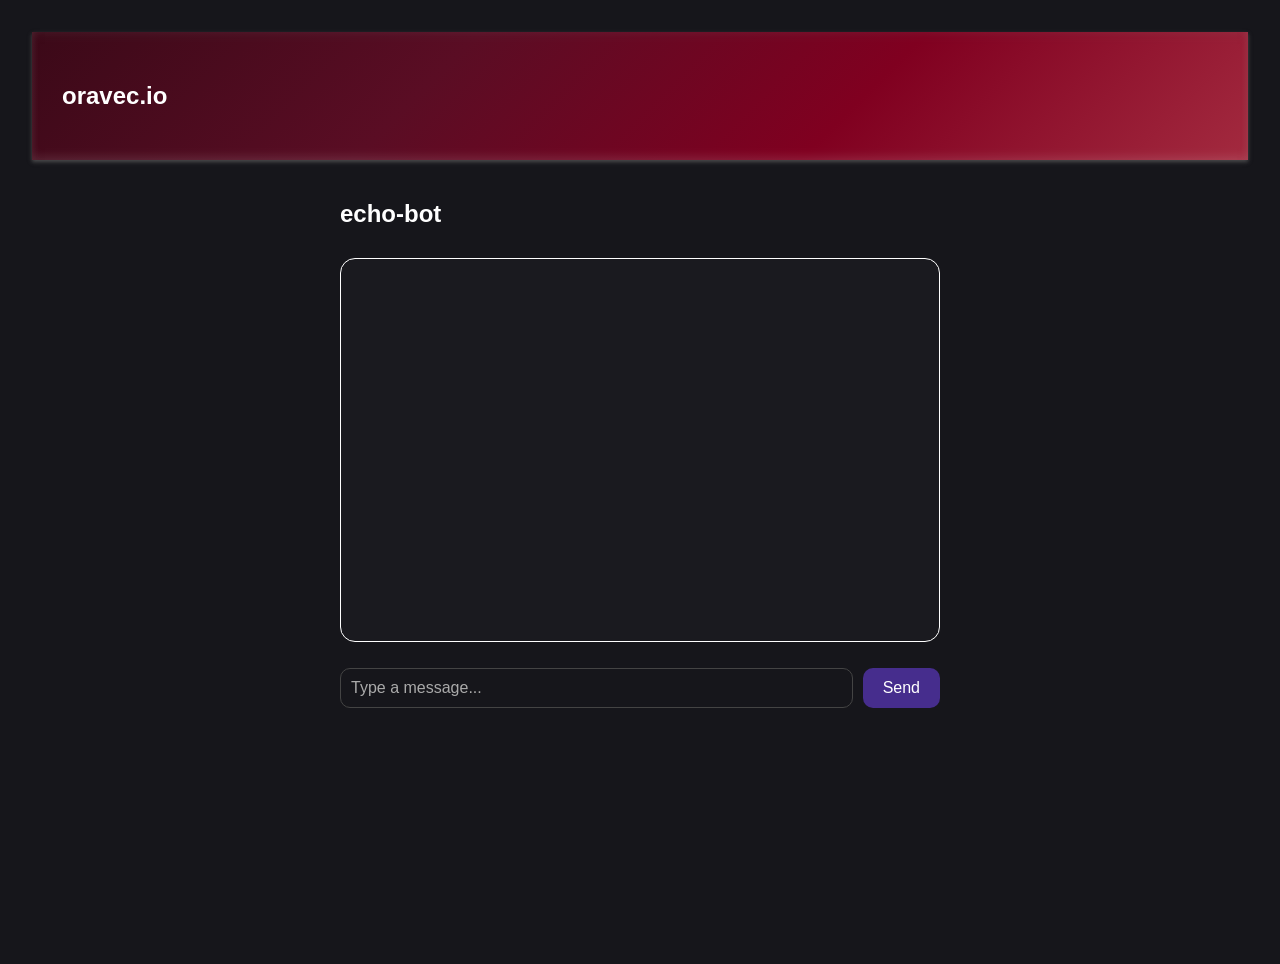
==== echobot/index.html @ b406111d "Update Content Security Policy" ====
<!DOCTYPE html>
<html lang="en">
<head>
    <meta charset="UTF-8">
    <title>Nifty-Bot</title>
    <meta http-equiv="Content-Security-Policy" content="default-src 'self'; connect-src 'self' https://nifty-proxy-566869872467.us-east5.run.app;">
    <link rel="stylesheet" href="/css/styles.css">
</head>
<body>
    <header class="header">
        <h2><a href="/">oravec.io</a></h2>
    </header>

    <main>

        <!-- Chat interface -->
        <section class="chat-section">
            <h1>echo-bot</h1>
            <div class="chat-box" id="chat-box">
                <!-- Messages will appear here -->
            </div>
            <form id="chat-form">
                <input type="text" id="user-input" placeholder="Type a message..." autocomplete="off" required>
                <button type="submit">Send</button>
            </form>
        </section>


    </main>
   
    <footer class="footer">
        
    </footer>

    <script src="/js/echobot.js"></script>
</body>
</html>
---- css/styles.css ----
@font-face {
    font-family: "Lustria";
    src: url("/fonts/Lustria-Regular.ttf") format("truetype");
}

body {
    background-color: #16161b;
    color: #ffffff;
    font-family: "Lustria", serif;
    margin: 0;
    display: flex;
    flex-direction: column;
    height: 100vh;
}

/* Header */

.header {
    background: linear-gradient(135deg, #3b0918, #5a0d24, #800020, #a32a3f, #800020, #5a0d24, #3b0918);
    background-size: 200% 200%;
    background-blend-mode: overlay;
    padding: 30px;
    margin-bottom: 0px;
    border-radius: 0px;
    box-shadow: inset 0 -4px 8px rgba(255, 255, 255, 0.1),
                inset 0 4px 8px rgba(100, 100, 100, 0.1),
                0 2px 4px rgba(100, 100, 100, 0.7);
    animation: metallicShine 44s infinite alternate ease-in-out;
}

@keyframes metallicShine {
    0% { background-position: 0% 0%; }
    100% { background-position: 100% 100%; }
}

/* Title of website as it appears in header */

.header h1 {
    margin: 0;
    font-size: 34px;
}

.header a {
    text-decoration: none;
    color: #FFFFFF;
}

/* Home page */

.wrapper {
    flex: 1;
    padding-left: 0px;
    box-sizing: border-box;
}

/* <h1> on Home page -- not in use; title is h1 */

.home-title {
    text-align: center;
    padding-top: 7px;
    font-size: 26px;
}

/* Home page cards */

.card-container {
    display: grid;
    grid-template-columns: repeat(auto-fit, minmax(360px, 1fr));
    gap: 20px;
    justify-content: center;
    padding: 20px;
}

/* Card Unique Styles */

.warpcast-card {
    background-color: #462d8d;
}

.bluesky-card {
    background-color: #1d8bf9;
}

.github-card {
    background-color: #222222;
}

/* Card Shared Styles */

.warpcast-card, .bluesky-card, .github-card {
    color: white;
    padding: 20px;
    border-radius: 20px;
    text-align: center;
    font-size: 20px;
    font-weight: normal;
    text-decoration: none;
    transition: transform 0.2s ease-in-out, box-shadow 0.2s ease-in-out;
}

.warpcast-card a, .bluesky-card a, .github-card a {
    color: white;
    text-decoration: none;
    display: block;
    padding: 0px;
}

.warpcast-card a:focus, .bluesky-card a:focus, .github-card a:focus {
    outline: 2px solid #00f;
}

.warpcast-card:hover, .bluesky-card:hover, .github-card:hover {
    transform: scale(1.03);
    box-shadow: 0 1px 4px rgba(255, 255, 255, 0.1);
}

/* Chat Section */
.chat-section {
    max-width: 600px;
    margin: 20px auto;
    display: flex;
    flex-direction: column;
    gap: 10px;
}

.chat-section h2 {
    margin-bottom: 10px;
    text-align: center;
    font-size: 24px;
    color: #ffffff;
}

/* Chat box */
.chat-box {
    background-color: #1a1a1f;
    border: 2px solid #333;
    border-radius: 15px;
    padding: 15px;
    min-height: 300px;
    max-height: 500px;
    overflow-y: auto;
    display: flex;
    flex-direction: column;
    gap: 10px;
    scroll-behavior: smooth;
}

/* Chat messages */
.user-message,
.bot-message {
    padding: 10px 15px;
    border-radius: 15px;
    max-width: 80%;
    word-wrap: break-word;
}

/* User message */
.user-message {
    background-color: #5a0d24;
    color: #fff;
    align-self: flex-end;
}

/* Bot message */
.bot-message {
    background-color: #222222;
    color: #ffffff;
    align-self: flex-start;
}

/* Chat input form */
#chat-form {
    display: flex;
    gap: 10px;
}

#chat-form input[type="text"] {
    flex: 1;
    padding: 10px;
    border-radius: 10px;
    border: 1px solid #444;
    background-color: #16161b;
    color: #fff;
    font-size: 16px;
}

#chat-form input[type="text"]::placeholder {
    color: #aaa;
}

#chat-form button {
    padding: 10px 20px;
    border-radius: 10px;
    border: none;
    background-color: #462d8d;
    color: #fff;
    font-size: 16px;
    cursor: pointer;
    transition: transform 0.2s ease-in-out, background-color 0.2s ease-in-out;
}

#chat-form button:hover {
    transform: scale(1.05);
    background-color: #5a3ab3;
}

/* nifty-bot styles */

body {
    font-family: sans-serif;
    background: #16161b;
    color: white;
    padding: 2rem;
}

#chat-box {
    border: 1px solid #fff;
    padding: 1rem;
    height: 350px;
    overflow-y: auto;
    margin-bottom: 1rem;
    white-space: pre-line;
}

#input-row {
    display: flex;
    gap: 0.5rem;
}

#user-input {
    flex: 1;
    padding: 0.5rem;
}

button {
    padding: 0.5rem 1rem;
}

.user { color: #0f0; }
.bot { color: #ff0; }



/* Card media queries */

@media (min-width: 821px) {
    .warpcast-card, .bluesky-card, .github-card {
        font-size: 24px;
    }

    .warpcast-card a, .bluesky-card a, .github-card a {
        padding: 20px;
    }

    .home-title {
        padding-top: 5px;
        font-size: 40px;
    }
}

@media (min-width: 1400px) {
    .wrapper {
        max-width: 1400px;
        margin: 0 auto;
    }
}

/* Footer */

.footer {
    margin-top: auto;
    display: flex;
    justify-content: flex-end;
    padding-right: 20px;
    padding-bottom: 30px;
    background: #16161b;
}
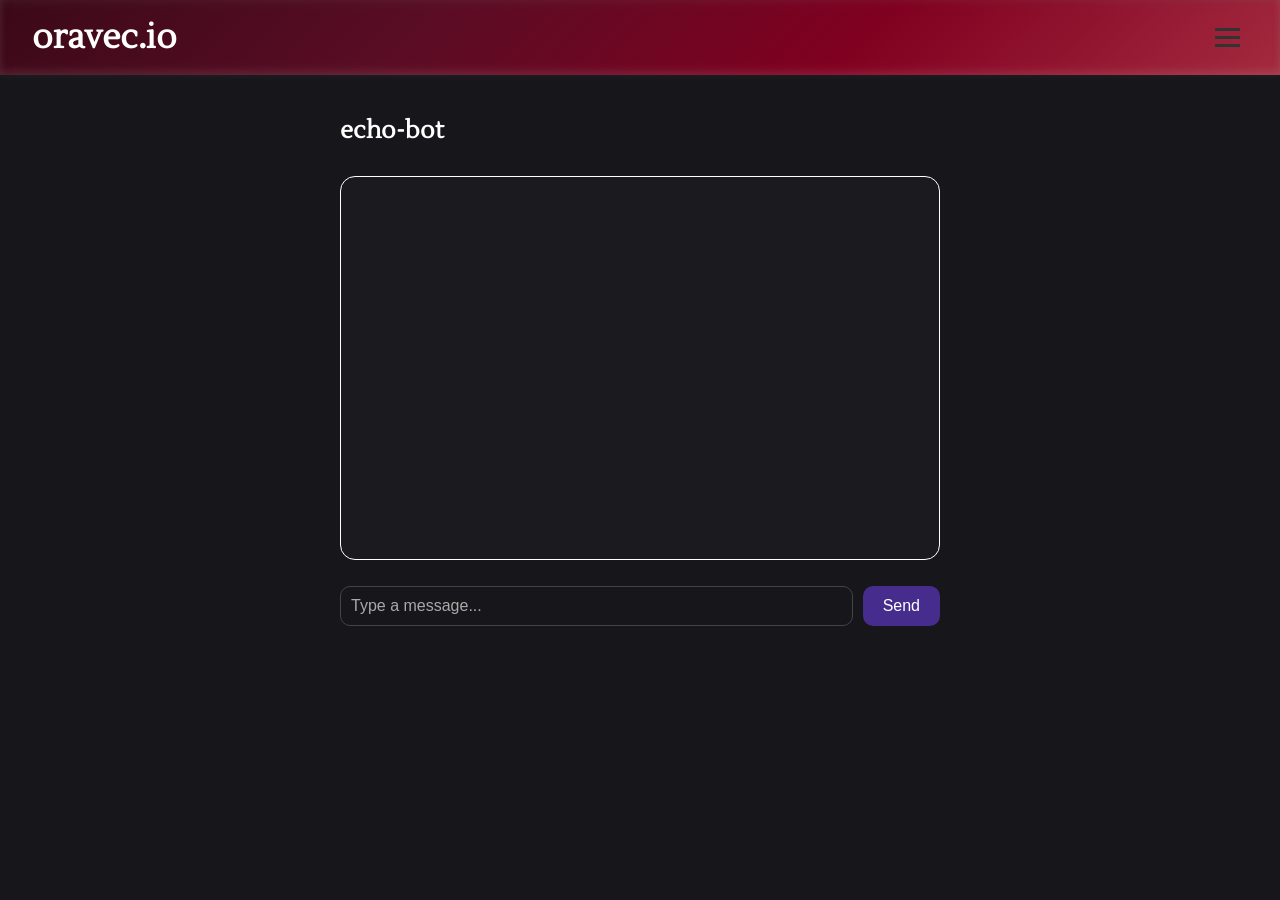
==== commit f1b2ba9a: "Add hamburger menu" ====
--- a/echobot/index.html
+++ b/echobot/index.html
@@ -2,13 +2,35 @@
 <html lang="en">
 <head>
     <meta charset="UTF-8">
-    <title>Nifty-Bot</title>
+    <meta name="viewport" content="width=device-width, initial-scale=1.0">
+    <meta name="description" content="Stephen Oravec is building ai agents.">
+    <meta name="author" content="Stephen Oravec">
+    <title>oravec.io | echo-bot</title>
+    <meta property="og:title" content="oravec.io">
+    <meta property="og:description" content="Stephen Oravec is building ai agents.">
+    <meta property="og:image" content="https://oravec.io/images/og-image.jpg">
+    <meta property="og:url" content="https://oravec.io/">
+    <meta property="og:type" content="website">
+    <meta property="og:site_name" content="oravec.io">
     <meta http-equiv="Content-Security-Policy" content="default-src 'self'; connect-src 'self' https://nifty-proxy-566869872467.us-east5.run.app;">
+    <link rel="icon" type="image/png" href="/favicon.png">
     <link rel="stylesheet" href="/css/styles.css">
 </head>
 <body>
     <header class="header">
-        <h2><a href="/">oravec.io</a></h2>
+    <h1><a href="/">oravec.io</a></h1>
+    <button class="hamburger" aria-label="Toggle menu" aria-expanded="false">
+        <span class="hamburger-line"></span>
+        <span class="hamburger-line"></span>
+        <span class="hamburger-line"></span>
+    </button>
+    <nav class="nav-menu">
+        <ul>
+            <li><a href="/">home</a></li>
+            <li><a href="/echobot">echo-bot</a></li>
+            <li><a href="/niftybot">nifty-bot</a></li>
+        </ul>
+    </nav>
     </header>
 
     <main>
@@ -32,6 +54,7 @@
         
     </footer>
 
+    <script src="/js/menu.js"></script>
     <script src="/js/echobot.js"></script>
 </body>
 </html>
--- a/css/styles.css
+++ b/css/styles.css
@@ -24,7 +24,7 @@
     border-radius: 0px;
     box-shadow: inset 0 -4px 8px rgba(255, 255, 255, 0.1),
                 inset 0 4px 8px rgba(100, 100, 100, 0.1),
-                0 2px 4px rgba(100, 100, 100, 0.7);
+                0 2px 4px rgba(100, 100, 100, 0.1);
     animation: metallicShine 44s infinite alternate ease-in-out;
 }
 
@@ -40,10 +40,29 @@
     font-size: 34px;
 }
 
+.header h2 {
+    margin: 0;
+    font-size: 34px;
+}
+
 .header a {
     text-decoration: none;
     color: #FFFFFF;
 }
+
+.h1 {
+    margin: 0;
+    font-size: 34px;
+}
+
+/* <h1> on Home page -- not in use; title is h1 */
+
+.home-title {
+    text-align: center;
+    padding-top: 7px;
+    font-size: 26px;
+}
+
 
 /* Home page */
 
@@ -53,13 +72,92 @@
     box-sizing: border-box;
 }
 
-/* <h1> on Home page -- not in use; title is h1 */
-
-.home-title {
-    text-align: center;
-    padding-top: 7px;
-    font-size: 26px;
-}
+
+.header {
+    display: flex;
+    justify-content: space-between;
+    align-items: center;
+    padding: 1rem 2rem;
+    position: relative;
+}
+
+.header h1 {
+    margin: 0;
+}
+
+/* Hamburger button */
+.hamburger {
+    display: flex;
+    flex-direction: column;
+    gap: 5px;
+    background: none;
+    border: none;
+    cursor: pointer;
+    padding: 0.5rem;
+    z-index: 1001;
+}
+
+.hamburger-line {
+    width: 25px;
+    height: 3px;
+    background-color: #333;
+    transition: all 0.3s ease;
+}
+
+/* Animated hamburger to X */
+.hamburger.active .hamburger-line:nth-child(1) {
+    transform: rotate(45deg) translate(7px, 7px);
+}
+
+.hamburger.active .hamburger-line:nth-child(2) {
+    opacity: 0;
+}
+
+.hamburger.active .hamburger-line:nth-child(3) {
+    transform: rotate(-45deg) translate(7px, -7px);
+}
+
+/* Navigation menu */
+.nav-menu {
+    position: fixed;
+    top: 0;
+    right: -100%;
+    width: 250px;
+    height: 100vh;
+    background-color: #fff;
+    box-shadow: -2px 0 5px rgba(0, 0, 0, 0.1);
+    transition: right 0.3s ease;
+    z-index: 1000;
+    padding-top: 4rem;
+}
+
+.nav-menu.active {
+    right: 0;
+}
+
+.nav-menu ul {
+    list-style: none;
+    padding: 0;
+    margin: 0;
+}
+
+.nav-menu li {
+    padding: 0;
+}
+
+.nav-menu a {
+    display: block;
+    padding: 1rem 2rem;
+    text-decoration: none;
+    color: #333;
+    transition: background-color 0.2s;
+}
+
+.nav-menu a:hover {
+    background-color: #f0f0f0;
+}
+
+/* CARDS */
 
 /* Home page cards */
 
@@ -114,6 +212,8 @@
     box-shadow: 0 1px 4px rgba(255, 255, 255, 0.1);
 }
 
+/* echo-bot */
+
 /* Chat Section */
 .chat-section {
     max-width: 600px;
@@ -126,7 +226,7 @@
 .chat-section h2 {
     margin-bottom: 10px;
     text-align: center;
-    font-size: 24px;
+    font-size: 34px;
     color: #ffffff;
 }
 
@@ -204,14 +304,7 @@
     background-color: #5a3ab3;
 }
 
-/* nifty-bot styles */
-
-body {
-    font-family: sans-serif;
-    background: #16161b;
-    color: white;
-    padding: 2rem;
-}
+/* nifty-bot */
 
 #chat-box {
     border: 1px solid #fff;
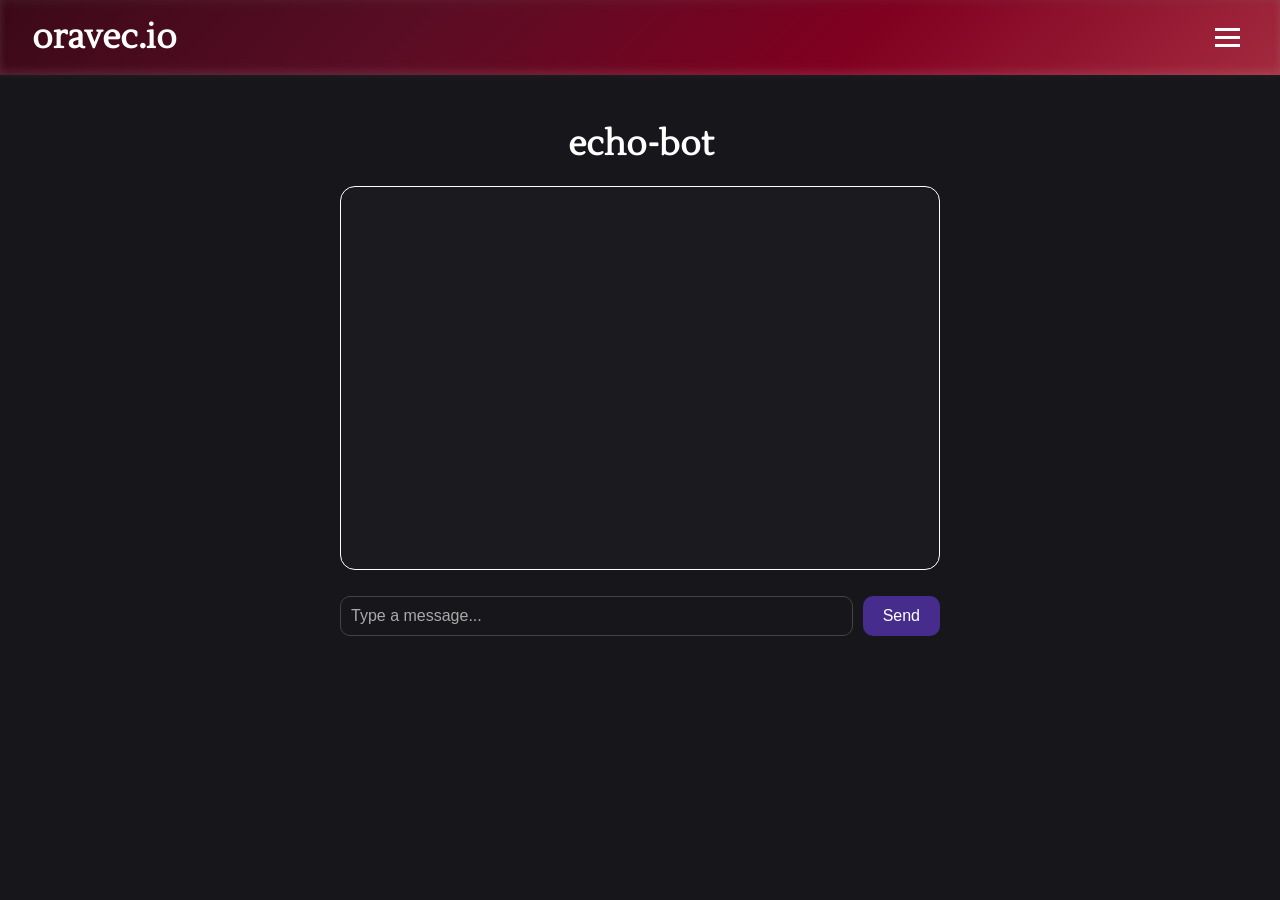
==== commit f518fc05: "Update styles" ====
--- a/echobot/index.html
+++ b/echobot/index.html
@@ -3,16 +3,16 @@
 <head>
     <meta charset="UTF-8">
     <meta name="viewport" content="width=device-width, initial-scale=1.0">
-    <meta name="description" content="Stephen Oravec is building ai agents.">
+    <meta name="description" content="Stephen Oravec is building bots.">
     <meta name="author" content="Stephen Oravec">
     <title>oravec.io | echo-bot</title>
     <meta property="og:title" content="oravec.io">
-    <meta property="og:description" content="Stephen Oravec is building ai agents.">
+    <meta property="og:description" content="Stephen Oravec is building bots.">
     <meta property="og:image" content="https://oravec.io/images/og-image.jpg">
     <meta property="og:url" content="https://oravec.io/">
     <meta property="og:type" content="website">
     <meta property="og:site_name" content="oravec.io">
-    <meta http-equiv="Content-Security-Policy" content="default-src 'self'; connect-src 'self' https://nifty-proxy-566869872467.us-east5.run.app;">
+    <meta http-equiv="Content-Security-Policy" content="default-src 'self'; connect-src 'self' https://echo-proxy-566869872467.us-east5.run.app;">
     <link rel="icon" type="image/png" href="/favicon.png">
     <link rel="stylesheet" href="/css/styles.css">
 </head>
--- a/css/styles.css
+++ b/css/styles.css
@@ -33,7 +33,13 @@
     100% { background-position: 100% 100%; }
 }
 
-/* Title of website as it appears in header */
+.header {
+    display: flex;
+    justify-content: space-between;
+    align-items: center;
+    padding: 1rem 2rem;
+    position: relative;
+}
 
 .header h1 {
     margin: 0;
@@ -50,17 +56,24 @@
     color: #FFFFFF;
 }
 
-.h1 {
-    margin: 0;
-    font-size: 34px;
-}
-
-/* <h1> on Home page -- not in use; title is h1 */
-
-.home-title {
-    text-align: center;
-    padding-top: 7px;
-    font-size: 26px;
+/* Page Titles */
+
+.page-title {
+    display: flex;
+    justify-content: space-between;
+    align-items: center;
+    padding: 1rem 2rem;
+    position: relative;
+}
+
+.page-title h1 {
+    margin: 0;
+    font-size: 34px;
+}
+
+.page-title h2 {
+    margin: 0;
+    font-size: 34px;
 }
 
 
@@ -70,19 +83,6 @@
     flex: 1;
     padding-left: 0px;
     box-sizing: border-box;
-}
-
-
-.header {
-    display: flex;
-    justify-content: space-between;
-    align-items: center;
-    padding: 1rem 2rem;
-    position: relative;
-}
-
-.header h1 {
-    margin: 0;
 }
 
 /* Hamburger button */
@@ -100,7 +100,7 @@
 .hamburger-line {
     width: 25px;
     height: 3px;
-    background-color: #333;
+    background-color: #fff;
     transition: all 0.3s ease;
 }
 
@@ -124,7 +124,7 @@
     right: -100%;
     width: 250px;
     height: 100vh;
-    background-color: #fff;
+    background-color: #000;
     box-shadow: -2px 0 5px rgba(0, 0, 0, 0.1);
     transition: right 0.3s ease;
     z-index: 1000;
@@ -149,12 +149,12 @@
     display: block;
     padding: 1rem 2rem;
     text-decoration: none;
-    color: #333;
+    color: #fff;
     transition: background-color 0.2s;
 }
 
 .nav-menu a:hover {
-    background-color: #f0f0f0;
+    background-color: #333;
 }
 
 /* CARDS */
@@ -167,11 +167,12 @@
     gap: 20px;
     justify-content: center;
     padding: 20px;
+    margin-top: 10px;
 }
 
 /* Card Unique Styles */
 
-.warpcast-card {
+.farcaster-card {
     background-color: #462d8d;
 }
 
@@ -185,7 +186,7 @@
 
 /* Card Shared Styles */
 
-.warpcast-card, .bluesky-card, .github-card {
+.farcaster-card, .bluesky-card, .github-card {
     color: white;
     padding: 20px;
     border-radius: 20px;
@@ -196,20 +197,21 @@
     transition: transform 0.2s ease-in-out, box-shadow 0.2s ease-in-out;
 }
 
-.warpcast-card a, .bluesky-card a, .github-card a {
+.farcaster-card a, .bluesky-card a, .github-card a {
     color: white;
     text-decoration: none;
     display: block;
     padding: 0px;
 }
 
-.warpcast-card a:focus, .bluesky-card a:focus, .github-card a:focus {
-    outline: 2px solid #00f;
-}
-
-.warpcast-card:hover, .bluesky-card:hover, .github-card:hover {
+.farcaster-card a:focus, .bluesky-card a:focus, .github-card a:focus {
+    outline: 2px solid #fff;
+    outline-offset: 4px;
+}
+
+.farcaster-card:hover, .bluesky-card:hover, .github-card:hover {
     transform: scale(1.03);
-    box-shadow: 0 1px 4px rgba(255, 255, 255, 0.1);
+    box-shadow: 0 4px 9px rgba(0, 0, 0, 0.2);
 }
 
 /* echo-bot */
@@ -223,7 +225,7 @@
     gap: 10px;
 }
 
-.chat-section h2 {
+.chat-section h1 {
     margin-bottom: 10px;
     text-align: center;
     font-size: 34px;
@@ -306,6 +308,21 @@
 
 /* nifty-bot */
 
+.nifty-chat-section {
+    max-width: 600px;
+    margin: 20px auto;
+    display: flex;
+    flex-direction: column;
+    gap: 10px;
+}
+
+.nifty-chat-section h1 {
+    margin-bottom: 10px;
+    text-align: center;
+    font-size: 34px;
+    color: #ffffff;
+}
+
 #chat-box {
     border: 1px solid #fff;
     padding: 1rem;
@@ -336,27 +353,6 @@
 
 /* Card media queries */
 
-@media (min-width: 821px) {
-    .warpcast-card, .bluesky-card, .github-card {
-        font-size: 24px;
-    }
-
-    .warpcast-card a, .bluesky-card a, .github-card a {
-        padding: 20px;
-    }
-
-    .home-title {
-        padding-top: 5px;
-        font-size: 40px;
-    }
-}
-
-@media (min-width: 1400px) {
-    .wrapper {
-        max-width: 1400px;
-        margin: 0 auto;
-    }
-}
 
 /* Footer */
 
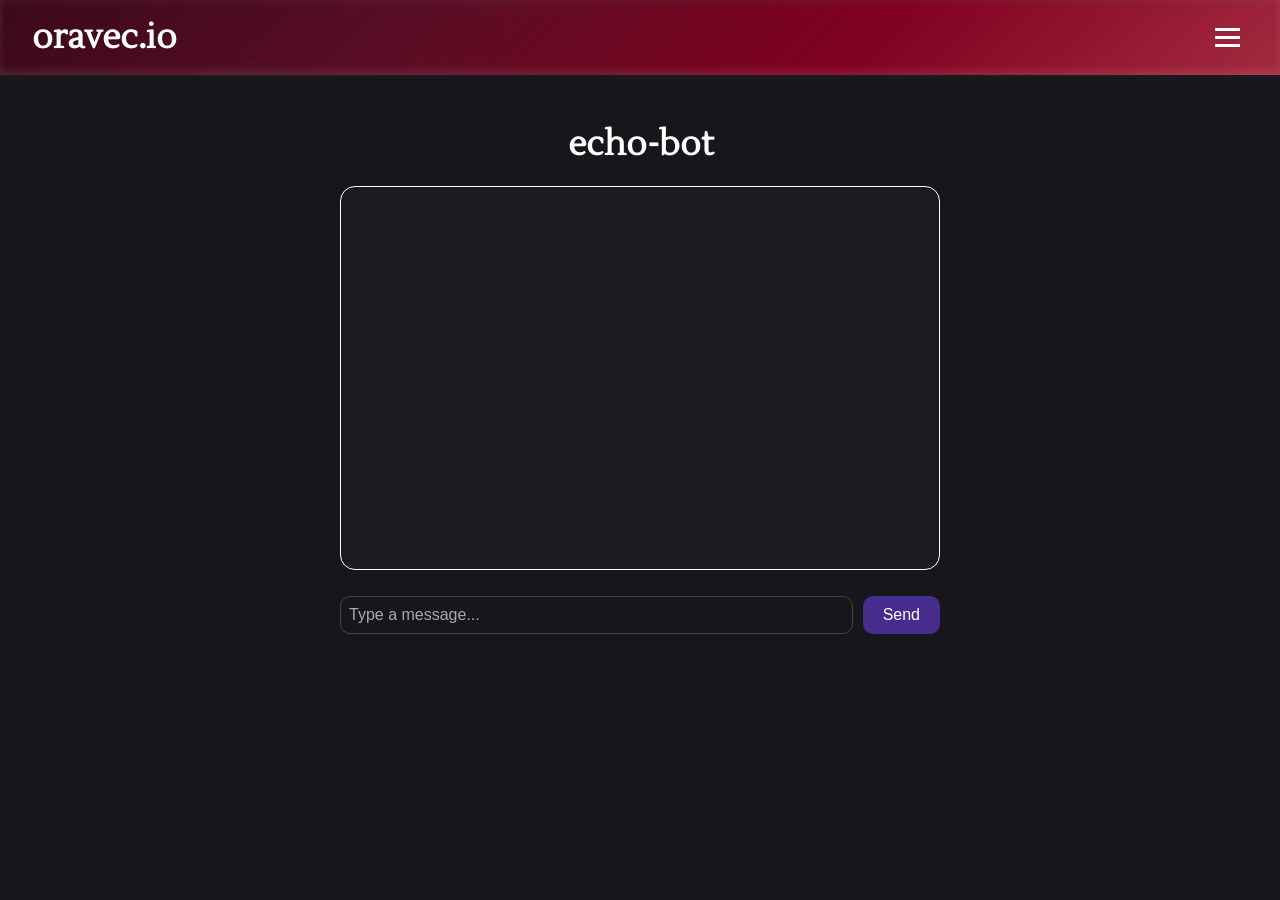
==== commit bca6d9dc: "Revise names for styling" ====
--- a/echobot/index.html
+++ b/echobot/index.html
@@ -36,12 +36,12 @@
     <main>
 
         <!-- Chat interface -->
-        <section class="chat-section">
+        <section id="echo-bot">
             <h1>echo-bot</h1>
-            <div class="chat-box" id="chat-box">
+            <div id="chat-box" class="echo-bot-chat-box">
                 <!-- Messages will appear here -->
             </div>
-            <form id="chat-form">
+            <form id="chat-form" class="echo-bot-chat-form">
                 <input type="text" id="user-input" placeholder="Type a message..." autocomplete="off" required>
                 <button type="submit">Send</button>
             </form>
--- a/css/styles.css
+++ b/css/styles.css
@@ -124,7 +124,7 @@
     right: -100%;
     width: 250px;
     height: 100vh;
-    background-color: #000;
+    background-color: #0D0D0D;
     box-shadow: -2px 0 5px rgba(0, 0, 0, 0.1);
     transition: right 0.3s ease;
     z-index: 1000;
@@ -204,9 +204,13 @@
     padding: 0px;
 }
 
-.farcaster-card a:focus, .bluesky-card a:focus, .github-card a:focus {
+.farcaster-card:focus-within, .bluesky-card:focus-within, .github-card:focus-within {
     outline: 2px solid #fff;
     outline-offset: 4px;
+}
+
+.farcaster-card a:focus, .bluesky-card a:focus, .github-card a:focus {
+    outline: none;
 }
 
 .farcaster-card:hover, .bluesky-card:hover, .github-card:hover {
@@ -215,17 +219,18 @@
 }
 
 /* echo-bot */
-
+/* HTML */
 /* Chat Section */
-.chat-section {
+#echo-bot {
     max-width: 600px;
     margin: 20px auto;
+    padding: 0 5px;
     display: flex;
     flex-direction: column;
     gap: 10px;
 }
 
-.chat-section h1 {
+#echo-bot h1 {
     margin-bottom: 10px;
     text-align: center;
     font-size: 34px;
@@ -233,7 +238,7 @@
 }
 
 /* Chat box */
-.chat-box {
+.echo-bot-chat-box {
     background-color: #1a1a1f;
     border: 2px solid #333;
     border-radius: 15px;
@@ -247,9 +252,10 @@
     scroll-behavior: smooth;
 }
 
+/* JavaScript */
 /* Chat messages */
-.user-message,
-.bot-message {
+.echo-bot-user-message,
+.echo-bot-bot-message {
     padding: 10px 15px;
     border-radius: 15px;
     max-width: 80%;
@@ -257,26 +263,27 @@
 }
 
 /* User message */
-.user-message {
+.echo-bot-user-message {
     background-color: #5a0d24;
     color: #fff;
     align-self: flex-end;
 }
 
 /* Bot message */
-.bot-message {
+.echo-bot-bot-message {
     background-color: #222222;
     color: #ffffff;
     align-self: flex-start;
 }
 
+/* HTML */
 /* Chat input form */
-#chat-form {
+.echo-bot-chat-form {
     display: flex;
     gap: 10px;
 }
 
-#chat-form input[type="text"] {
+.echo-bot-chat-form input[type="text"] {
     flex: 1;
     padding: 10px;
     border-radius: 10px;
@@ -286,11 +293,11 @@
     font-size: 16px;
 }
 
-#chat-form input[type="text"]::placeholder {
+.echo-bot-chat-form input[type="text"]::placeholder {
     color: #aaa;
 }
 
-#chat-form button {
+.echo-bot-chat-form button {
     padding: 10px 20px;
     border-radius: 10px;
     border: none;
@@ -301,7 +308,7 @@
     transition: transform 0.2s ease-in-out, background-color 0.2s ease-in-out;
 }
 
-#chat-form button:hover {
+.echo-bot-chat-form button:hover {
     transform: scale(1.05);
     background-color: #5a3ab3;
 }
@@ -311,6 +318,7 @@
 .nifty-chat-section {
     max-width: 600px;
     margin: 20px auto;
+    padding: 0 5px;
     display: flex;
     flex-direction: column;
     gap: 10px;
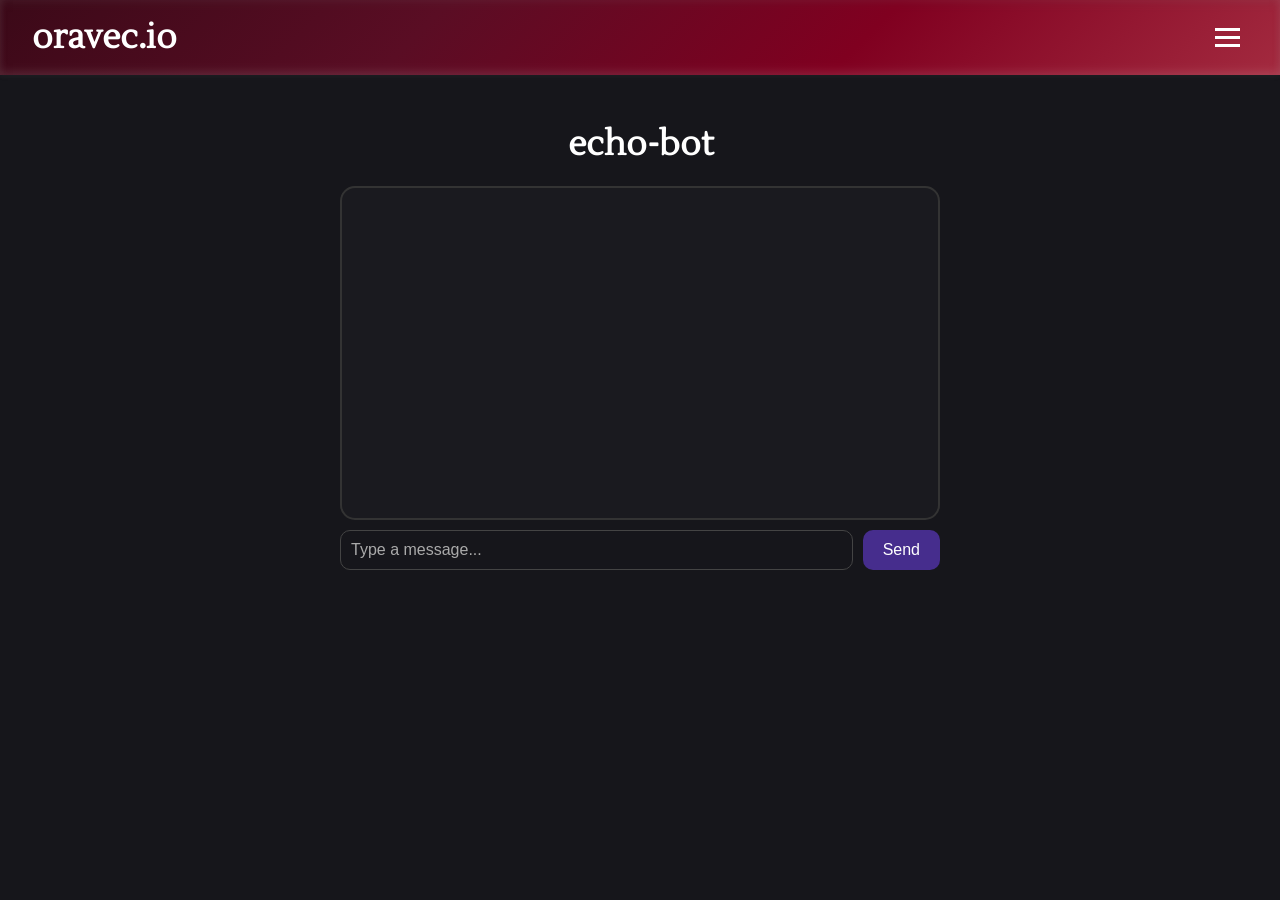
==== commit 36ff465d: "Add nifty-bot-2 & 3 to menu" ====
--- a/echobot/index.html
+++ b/echobot/index.html
@@ -18,19 +18,21 @@
 </head>
 <body>
     <header class="header">
-    <h1><a href="/">oravec.io</a></h1>
-    <button class="hamburger" aria-label="Toggle menu" aria-expanded="false">
-        <span class="hamburger-line"></span>
-        <span class="hamburger-line"></span>
-        <span class="hamburger-line"></span>
-    </button>
-    <nav class="nav-menu">
-        <ul>
-            <li><a href="/">home</a></li>
-            <li><a href="/echobot">echo-bot</a></li>
-            <li><a href="/niftybot">nifty-bot</a></li>
-        </ul>
-    </nav>
+        <h1><a href="/">oravec.io</a></h1>
+        <button class="hamburger" aria-label="Toggle menu" aria-expanded="false">
+            <span class="hamburger-line"></span>
+            <span class="hamburger-line"></span>
+            <span class="hamburger-line"></span>
+        </button>
+        <nav class="nav-menu">
+            <ul>
+                <li><a href="/">home</a></li>
+                <li><a href="/echobot">echo-bot</a></li>
+                <li><a href="/niftybot">nifty-bot</a></li>
+                <li><a href="/niftybotv2">nifty-bot-v2</a></li>
+                <li><a href="/niftybotv3">nifty-bot-v3</a></li>
+            </ul>
+        </nav>
     </header>
 
     <main>
--- a/css/styles.css
+++ b/css/styles.css
@@ -315,7 +315,7 @@
 
 /* nifty-bot */
 
-.nifty-chat-section {
+#nifty-bot {
     max-width: 600px;
     margin: 20px auto;
     padding: 0 5px;
@@ -324,14 +324,14 @@
     gap: 10px;
 }
 
-.nifty-chat-section h1 {
+#nifty-bot h1 {
     margin-bottom: 10px;
     text-align: center;
     font-size: 34px;
     color: #ffffff;
 }
 
-#chat-box {
+.nifty-bot-chat-box {
     border: 1px solid #fff;
     padding: 1rem;
     height: 350px;
@@ -340,12 +340,12 @@
     white-space: pre-line;
 }
 
-#input-row {
+.nifty-bot-chat-form {
     display: flex;
     gap: 0.5rem;
 }
 
-#user-input {
+.nifty-bot-user-input {
     flex: 1;
     padding: 0.5rem;
 }
@@ -358,9 +358,74 @@
 .bot { color: #ff0; }
 
 
+/* nifty-bot-v2 */
+
+#nifty-bot-v2-section {
+    max-width: 600px;
+    margin: 20px auto;
+    padding: 0 5px;
+    display: flex;
+    flex-direction: column;
+    gap: 10px;
+}
+
+#nifty-bot-v2-section h1 {
+    margin-bottom: 10px;
+    text-align: center;
+    font-size: 34px;
+    color: #ffffff;
+}
+
+.nifty-bot-v2-message-display {
+    border: 1px solid #fff;
+    padding: 1rem;
+    border-radius: 10px;
+    background-color: #0D0D0D;
+    height: 350px;
+    overflow-y: auto;
+    margin-bottom: 1rem;
+    white-space: pre-line;
+}
+
+.nifty-bot-v2-chat-form {
+    display: flex;
+    gap: 0.5rem;
+}
+
+.nifty-bot-v2-chat-form input[type="text"] {
+    flex: 1;
+    padding: 10px;
+    border-radius: 10px;
+    border: 1px solid #444;
+    background-color: #1a1a1f;
+    color: #fff;
+    font-size: 16px;
+}
+
+.nifty-bot-v2-chat-form input[type="text"]::placeholder {
+    color: #aaa;
+}
+
+.nifty-bot-v2-chat-form button {
+    padding: 10px 20px;
+    border-radius: 15px;
+    border: none;
+    background-color: #0F52BA;
+    color: #fff;
+    font-size: 16px;
+    cursor: pointer;
+}
+
+.nifty-bot-v2-chat-form button:hover {
+    background-color: #1367E9;
+}
+
+.niftyv2-user { color: #0f0; }
+.niftyv2-agent { color: #ff0; }
+.niftyv2-system { color: #f00; }
+
 
 /* Card media queries */
-
 
 /* Footer */
 
